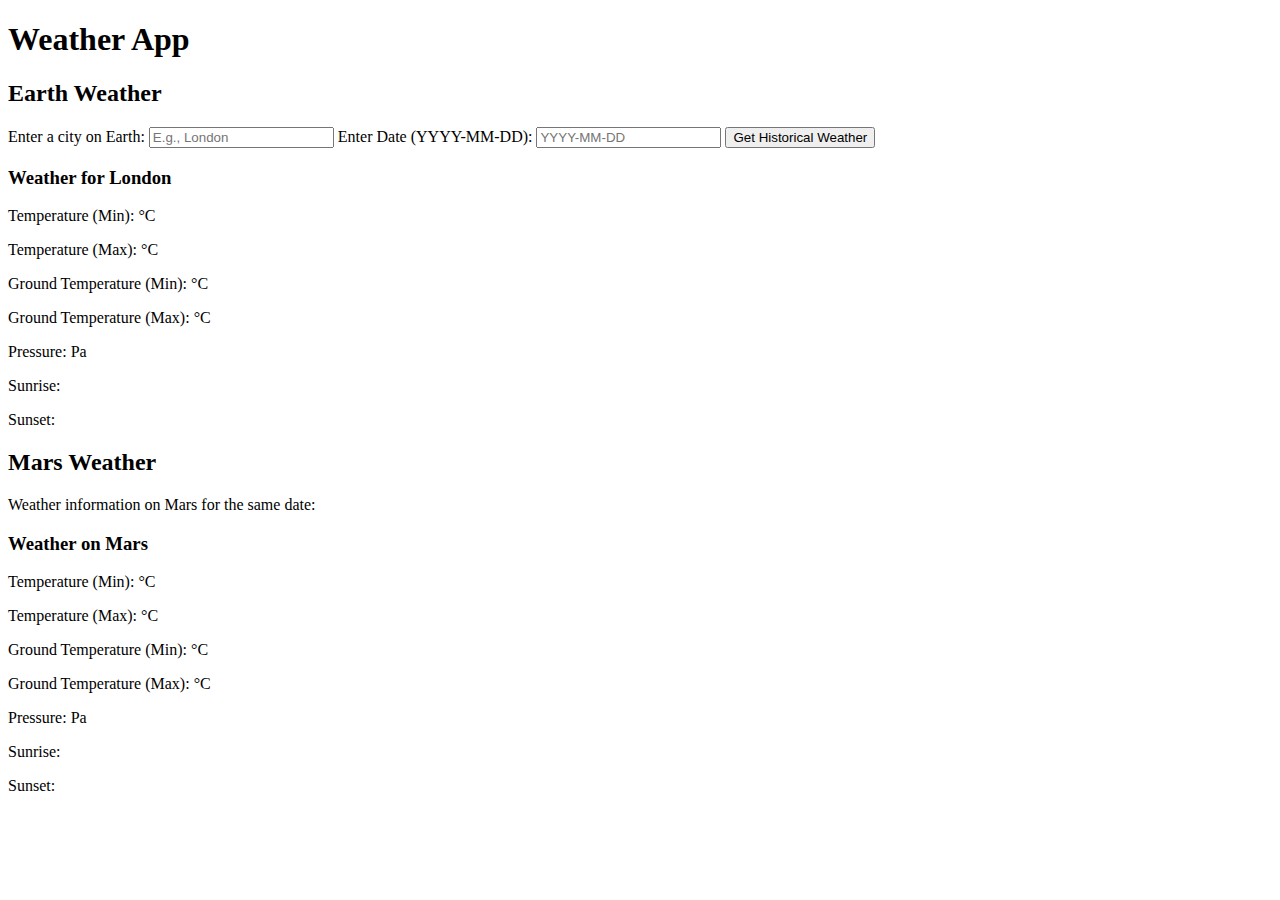
==== simpleApp.html @ aeb01839 "Rewrote HTML structure and added JavaScript to fetch historical weather on Earth" ====
<!DOCTYPE html>
<html lang="en">
<head>
    <meta charset="UTF-8">
    <meta name="viewport" content="width=device-width, initial-scale=1.0">
    <title>Historical Weather App</title>
    
</head>
<body>
    <header>
        <h1>Weather App</h1>
    </header>
    <main>
        <!-- Earth Weather Section -->
        <section id="earth-weather">
            <h2>Earth Weather</h2>
            <form id="weather-search-form"> 
                <section id="earth-location-search">
                    <label for="earthCityInput">Enter a city on Earth: </label>
                    <input type="text" id="earthCityInput" placeholder="E.g., London">
                    <label for="earthDateInput">Enter Date (YYYY-MM-DD): </label>
                    <input type="text" id="earthDateInput" placeholder="YYYY-MM-DD">
                    <button id="getEarthWeatherButton">Get Historical Weather</button>
                </section>
            </form> 

            <!-- Earth Weather Information Display -->
            <section id="earthWeatherInfo" aria-live="polite">
                <h3>Weather for <span id="earthLocationName">London</span></h3>
                <p>Temperature (Min): <span id="earthMinTemperature"></span>°C</p>
                <p>Temperature (Max): <span id="earthMaxTemperature"></span>°C</p>
                <p>Ground Temperature (Min): <span id="earthMinGroundTemperature"></span>°C</p>
                <p>Ground Temperature (Max): <span id="earthMaxGroundTemperature"></span>°C</p>
                <p>Pressure: <span id="earthPressure"></span> Pa</p>
                <p>Sunrise: <span id="earthSunrise"></span></p>
                <p>Sunset: <span id="earthSunset"></span></p>
            </section>
        </section>

        <!-- Mars Weather Section -->
        <section id="mars-weather">
            <h2>Mars Weather</h2>
            <section id="mars-location-info">
                <p>Weather information on Mars for the same date:</p>
                <section id="marsWeatherInfo" aria-live="polite">
                    <h3>Weather on Mars</h3>
                    <p>Temperature (Min): <span id="marsMinTemperature"></span>°C</p>
                    <p>Temperature (Max): <span id="marsMaxTemperature"></span>°C</p>
                    <p>Ground Temperature (Min): <span id="marsMinGroundTemperature"></span>°C</p>
                    <p>Ground Temperature (Max): <span id="marsMaxGroundTemperature"></span>°C</p>
                    <p>Pressure: <span id="marsPressure"></span> Pa</p>
                    <p>Sunrise: <span id="marsSunrise"></span></p>
                    <p>Sunset: <span id="marsSunset"></span></p>
                    
                </section>
            </section>
        </section>
    </main>

    <script src="./JS/script.js"></script>
</body>
</html>
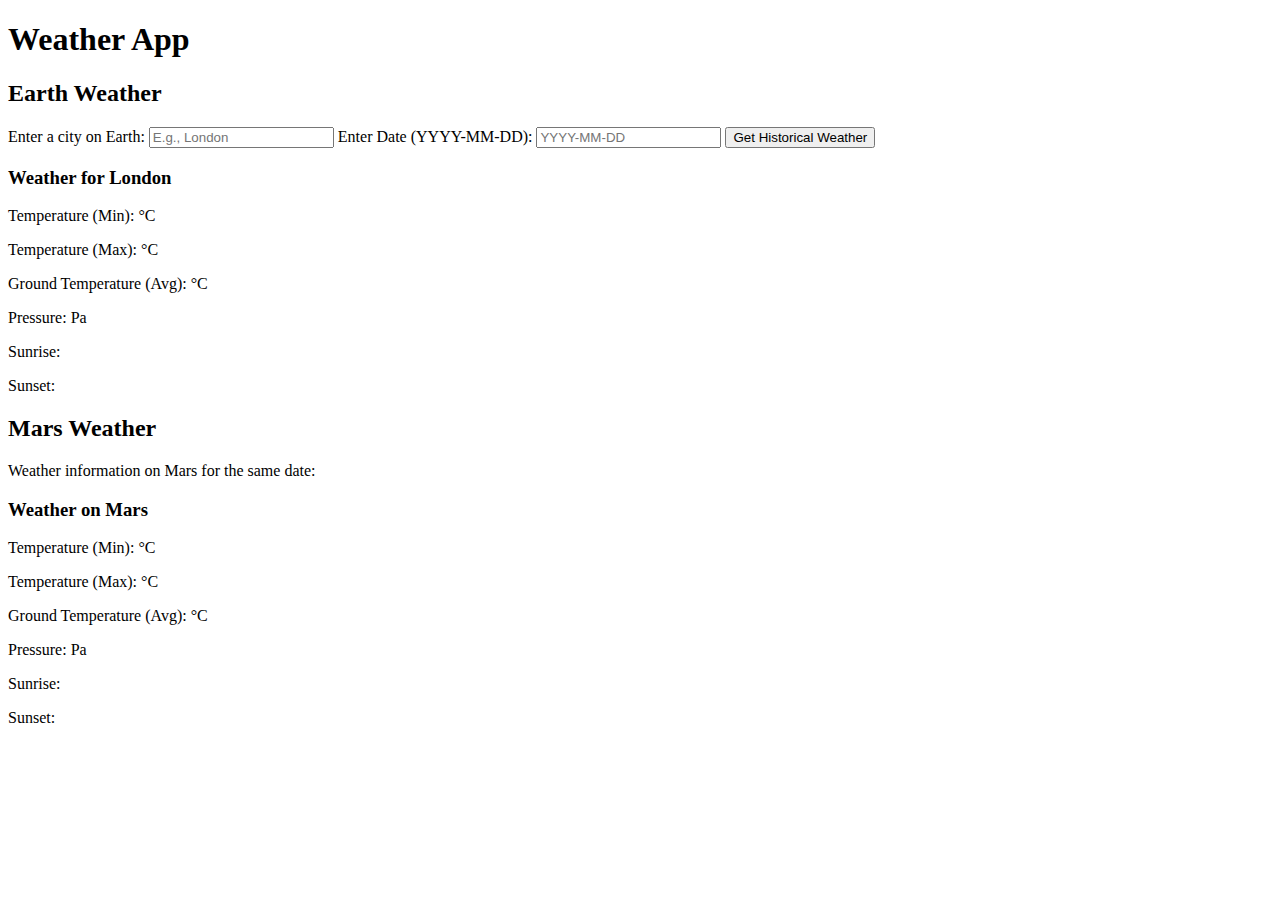
==== commit d08c327d: "Split JavaScript code into separate files - Moved API-related functions to 'weatherFunctions.js' - R" ====
--- a/simpleApp.html
+++ b/simpleApp.html
@@ -29,8 +29,7 @@
                 <h3>Weather for <span id="earthLocationName">London</span></h3>
                 <p>Temperature (Min): <span id="earthMinTemperature"></span>°C</p>
                 <p>Temperature (Max): <span id="earthMaxTemperature"></span>°C</p>
-                <p>Ground Temperature (Min): <span id="earthMinGroundTemperature"></span>°C</p>
-                <p>Ground Temperature (Max): <span id="earthMaxGroundTemperature"></span>°C</p>
+                <p>Ground Temperature (Avg): <span id="earthAvgGroundTemperature"></span>°C</p>
                 <p>Pressure: <span id="earthPressure"></span> Pa</p>
                 <p>Sunrise: <span id="earthSunrise"></span></p>
                 <p>Sunset: <span id="earthSunset"></span></p>
@@ -46,8 +45,7 @@
                     <h3>Weather on Mars</h3>
                     <p>Temperature (Min): <span id="marsMinTemperature"></span>°C</p>
                     <p>Temperature (Max): <span id="marsMaxTemperature"></span>°C</p>
-                    <p>Ground Temperature (Min): <span id="marsMinGroundTemperature"></span>°C</p>
-                    <p>Ground Temperature (Max): <span id="marsMaxGroundTemperature"></span>°C</p>
+                    <p>Ground Temperature (Avg): <span id="marsAvgGroundTemperature"></span>°C</p>
                     <p>Pressure: <span id="marsPressure"></span> Pa</p>
                     <p>Sunrise: <span id="marsSunrise"></span></p>
                     <p>Sunset: <span id="marsSunset"></span></p>
@@ -57,6 +55,8 @@
         </section>
     </main>
 
-    <script src="./JS/script.js"></script>
+    <script type="module" src="./JS/weatherFunctions.js"></script>
+    <script type="module" src="./JS/main.js"></script>
+    
 </body>
 </html>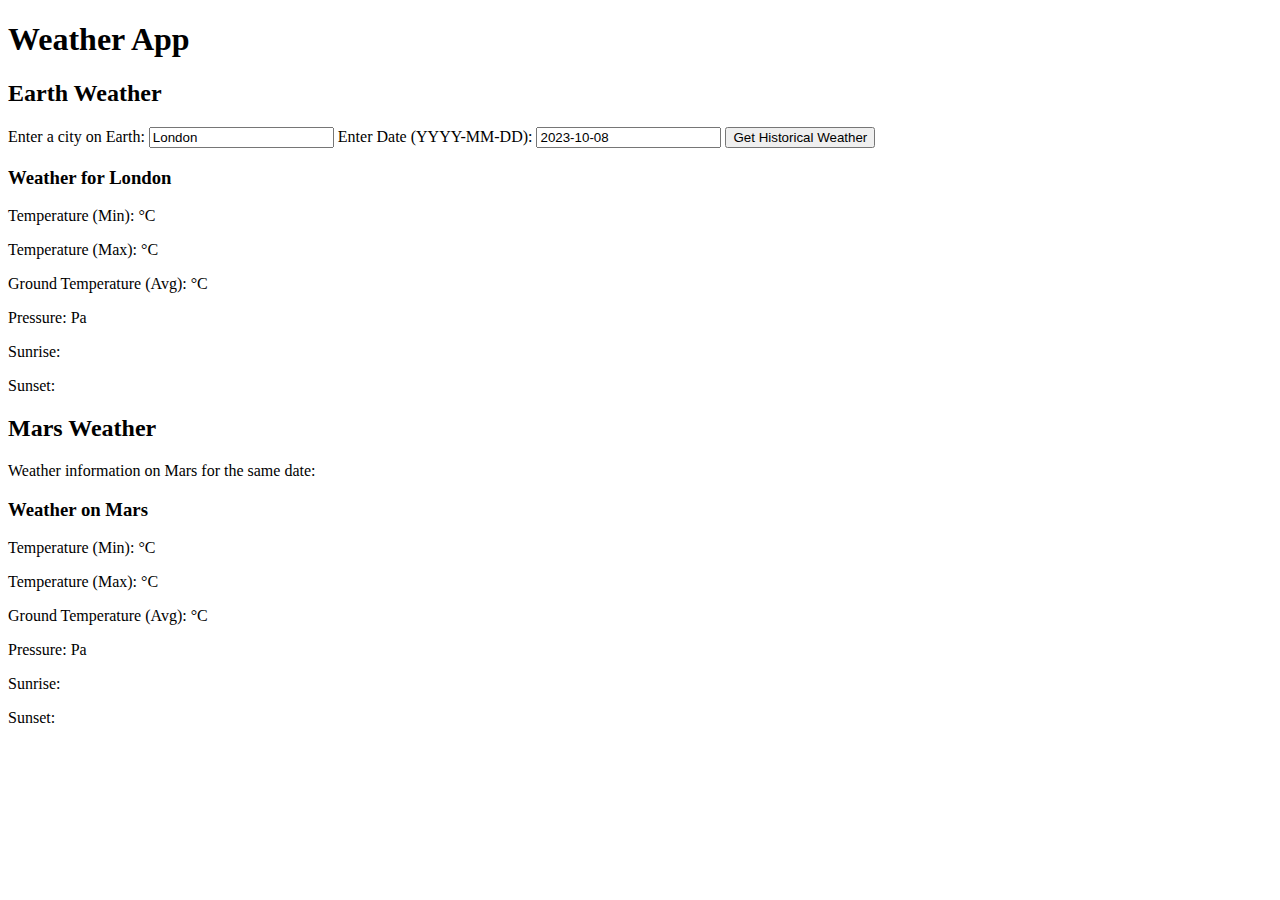
==== commit 1eee5ec5: "Implement functionality to automatically set the default location to London and the default date to " ====
--- a/simpleApp.html
+++ b/simpleApp.html
@@ -17,13 +17,13 @@
             <form id="weather-search-form"> 
                 <section id="earth-location-search">
                     <label for="earthCityInput">Enter a city on Earth: </label>
-                    <input type="text" id="earthCityInput" placeholder="E.g., London">
+                    <input type="text" id="earthCityInput" placeholder="Enter city">
                     <label for="earthDateInput">Enter Date (YYYY-MM-DD): </label>
-                    <input type="text" id="earthDateInput" placeholder="YYYY-MM-DD">
+                    <input type="text" id="earthDateInput" placeholder="Enter date (yyyy-MM-dd)">
                     <button id="getEarthWeatherButton">Get Historical Weather</button>
                 </section>
             </form> 
-
+            
             <!-- Earth Weather Information Display -->
             <section id="earthWeatherInfo" aria-live="polite">
                 <h3>Weather for <span id="earthLocationName">London</span></h3>
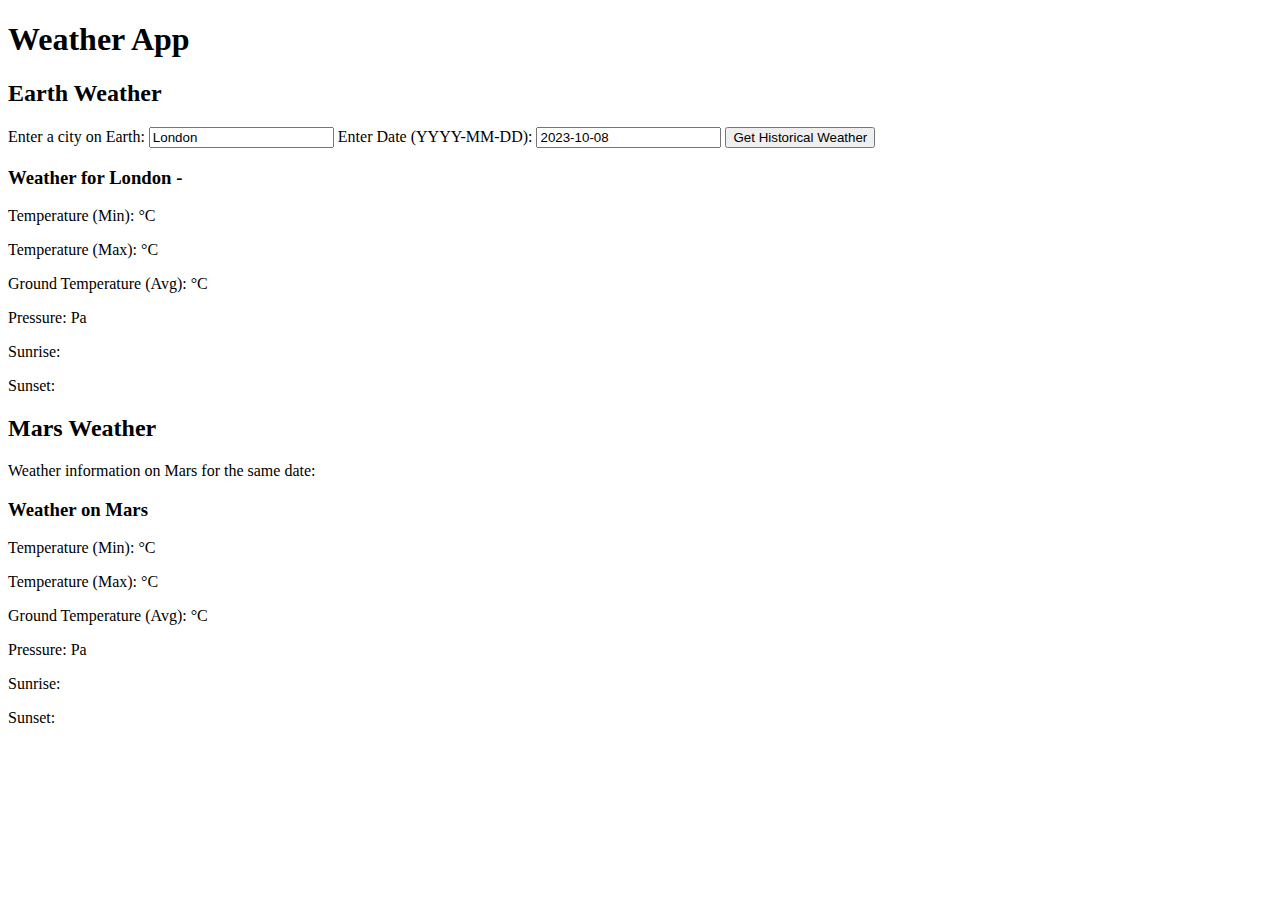
==== commit 160c311b: "Refactor: Separate weather display logic into a new file" ====
--- a/simpleApp.html
+++ b/simpleApp.html
@@ -26,7 +26,7 @@
             
             <!-- Earth Weather Information Display -->
             <section id="earthWeatherInfo" aria-live="polite">
-                <h3>Weather for <span id="earthLocationName">London</span></h3>
+                <h3>Weather for <span id="earthLocationName">London</span> - <span id="earthDate"></span></h3>
                 <p>Temperature (Min): <span id="earthMinTemperature"></span>°C</p>
                 <p>Temperature (Max): <span id="earthMaxTemperature"></span>°C</p>
                 <p>Ground Temperature (Avg): <span id="earthAvgGroundTemperature"></span>°C</p>
@@ -55,8 +55,9 @@
         </section>
     </main>
 
-    <script type="module" src="./JS/weatherFunctions.js"></script>
-    <script type="module" src="./JS/main.js"></script>
+    <script src="./JS/weatherFunctions.js"></script>
+    <script src="./JS/weatherDisplay.js"></script>
+    <script src="./JS/main.js"></script>    
     
 </body>
 </html>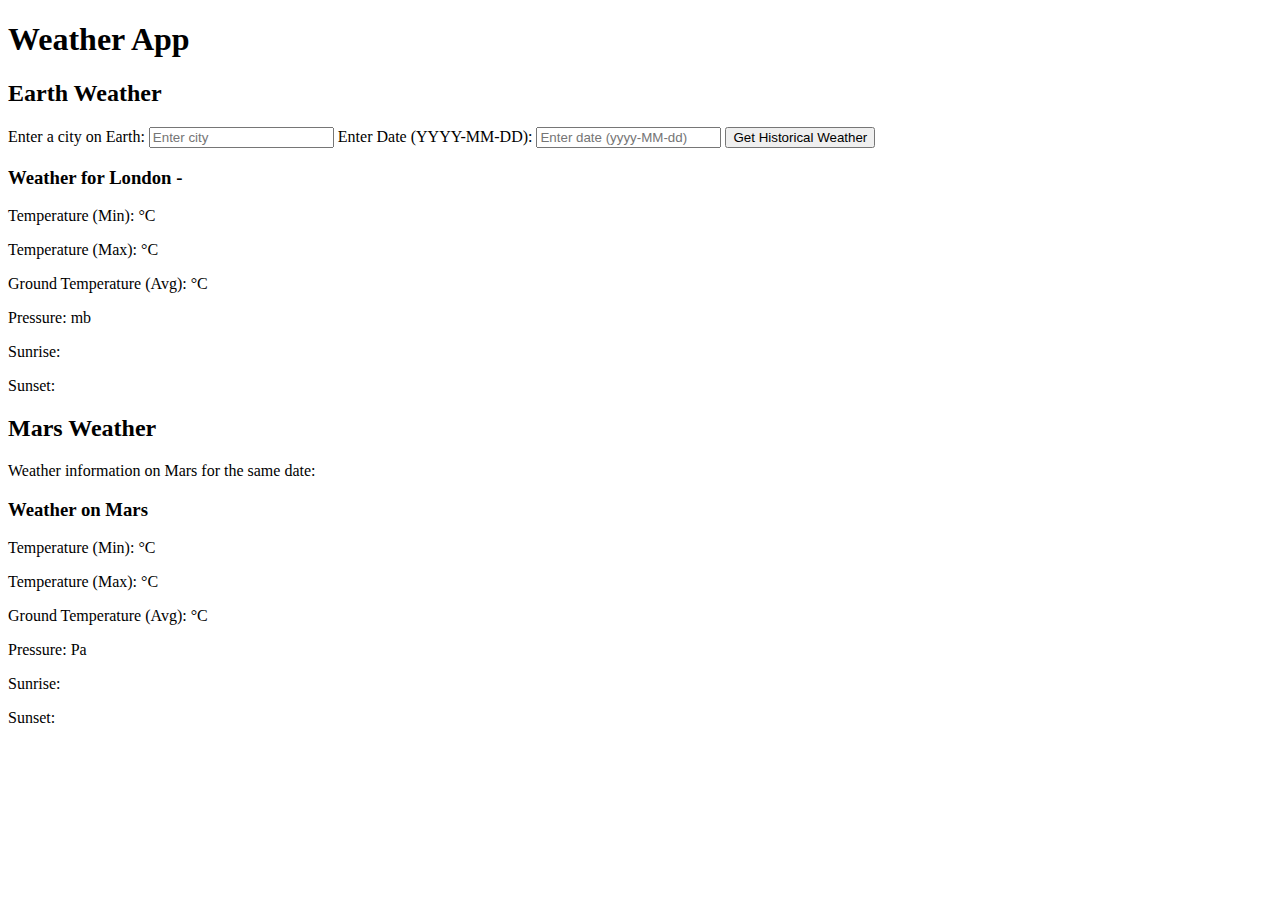
==== commit be7f1328: "implement weather icons" ====
--- a/simpleApp.html
+++ b/simpleApp.html
@@ -27,12 +27,12 @@
             <!-- Earth Weather Information Display -->
             <section id="earthWeatherInfo" aria-live="polite">
                 <h3>Weather for <span id="earthLocationName">London</span> - <span id="earthDate"></span></h3>
-                <p>Temperature (Min): <span id="earthMinTemperature"></span>°C</p>
-                <p>Temperature (Max): <span id="earthMaxTemperature"></span>°C</p>
-                <p>Ground Temperature (Avg): <span id="earthAvgGroundTemperature"></span>°C</p>
-                <p>Pressure: <span id="earthPressure"></span> Pa</p>
-                <p>Sunrise: <span id="earthSunrise"></span></p>
-                <p>Sunset: <span id="earthSunset"></span></p>
+                <p>Temperature (Min): <span id="earthMinTemperature" class="weather-icon"></span>°C</p>
+                <p>Temperature (Max): <span id="earthMaxTemperature" class="weather-icon"></span>°C</p>
+                <p>Ground Temperature (Avg): <span id="earthAvgGroundTemperature" class="weather-icon"></span>°C</p>
+                <p>Pressure: <span id="earthPressure" class="weather-icon"></span> mb</p>
+                <p>Sunrise: <span id="earthSunrise" class="weather-icon"></span></p>
+                <p>Sunset: <span id="earthSunset" class="weather-icon"></span></p>
             </section>
         </section>
 
@@ -55,7 +55,9 @@
         </section>
     </main>
 
+   
     <script src="./JS/weatherFunctions.js"></script>
+    <script src="./JS/dateDisplay.js"></script>
     <script src="./JS/weatherDisplay.js"></script>
     <script src="./JS/main.js"></script>    
     
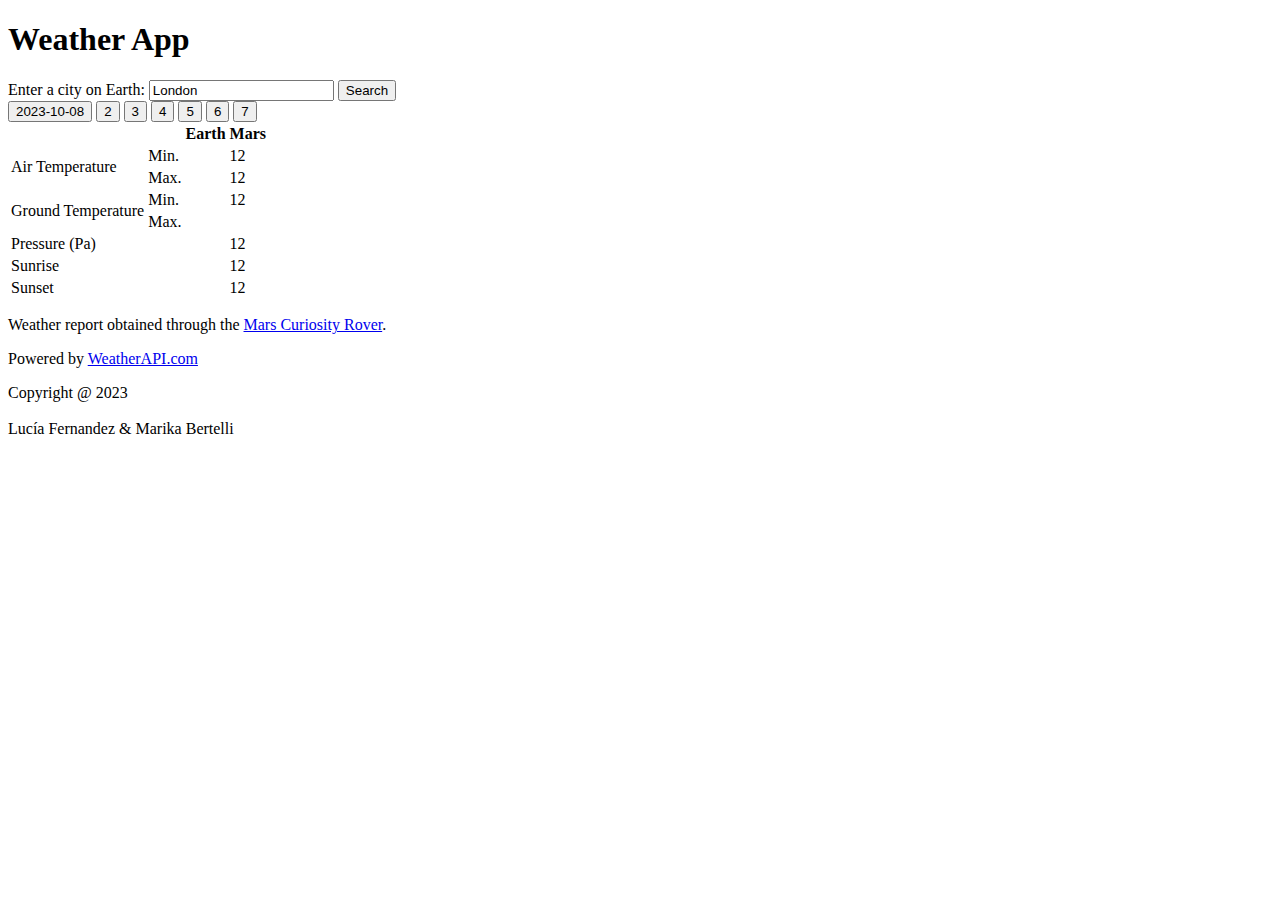
==== commit 387023c1: "Refactor code: Integrate Earth and Mars tables into HTML and streamline logic" ====
--- a/simpleApp.html
+++ b/simpleApp.html
@@ -1,65 +1,120 @@
 <!DOCTYPE html>
 <html lang="en">
+
 <head>
     <meta charset="UTF-8">
     <meta name="viewport" content="width=device-width, initial-scale=1.0">
     <title>Historical Weather App</title>
-    
 </head>
+
 <body>
+    <!-- Title -->
     <header>
         <h1>Weather App</h1>
     </header>
+
     <main>
-        <!-- Earth Weather Section -->
+        <!-- City Search Section to input the name of a city on Earth -->
         <section id="earth-weather">
-            <h2>Earth Weather</h2>
-            <form id="weather-search-form"> 
+            <form id="weather-search-form">
                 <section id="earth-location-search">
                     <label for="earthCityInput">Enter a city on Earth: </label>
                     <input type="text" id="earthCityInput" placeholder="Enter city">
-                    <label for="earthDateInput">Enter Date (YYYY-MM-DD): </label>
-                    <input type="text" id="earthDateInput" placeholder="Enter date (yyyy-MM-dd)">
-                    <button id="getEarthWeatherButton">Get Historical Weather</button>
+                    <button id="getEarthWeatherButton">Search</button>
                 </section>
-            </form> 
-            
-            <!-- Earth Weather Information Display -->
-            <section id="earthWeatherInfo" aria-live="polite">
-                <h3>Weather for <span id="earthLocationName">London</span> - <span id="earthDate"></span></h3>
-                <p>Temperature (Min): <span id="earthMinTemperature" class="weather-icon"></span>°C</p>
-                <p>Temperature (Max): <span id="earthMaxTemperature" class="weather-icon"></span>°C</p>
-                <p>Ground Temperature (Avg): <span id="earthAvgGroundTemperature" class="weather-icon"></span>°C</p>
-                <p>Pressure: <span id="earthPressure" class="weather-icon"></span> mb</p>
-                <p>Sunrise: <span id="earthSunrise" class="weather-icon"></span></p>
-                <p>Sunset: <span id="earthSunset" class="weather-icon"></span></p>
-            </section>
+            </form>
         </section>
 
-        <!-- Mars Weather Section -->
-        <section id="mars-weather">
-            <h2>Mars Weather</h2>
-            <section id="mars-location-info">
-                <p>Weather information on Mars for the same date:</p>
-                <section id="marsWeatherInfo" aria-live="polite">
-                    <h3>Weather on Mars</h3>
-                    <p>Temperature (Min): <span id="marsMinTemperature"></span>°C</p>
-                    <p>Temperature (Max): <span id="marsMaxTemperature"></span>°C</p>
-                    <p>Ground Temperature (Avg): <span id="marsAvgGroundTemperature"></span>°C</p>
-                    <p>Pressure: <span id="marsPressure"></span> Pa</p>
-                    <p>Sunrise: <span id="marsSunrise"></span></p>
-                    <p>Sunset: <span id="marsSunset"></span></p>
-                    
-                </section>
-            </section>
+        <div id="locationDisplay"></div>
+
+        <!-- Buttons to select specific days -->
+        <section class="date-buttons">
+            <button class="filter-btn">1</button>
+            <button class="filter-btn">2</button>
+            <button class="filter-btn">3</button>
+            <button class="filter-btn">4</button>
+            <button class="filter-btn">5</button>
+            <button class="filter-btn">6</button>
+            <button class="filter-btn">7</button>
         </section>
+
+        <!-- Table displaying weather info for Earth and Mars -->
+        <table id="earthWeatherInfo">
+            <thead>
+                <tr>
+                    <th colspan="2"></th>
+                    <th>Earth</th>
+                    <th>Mars</th>
+                </tr>
+            </thead>
+            <tbody>
+                <!-- Earth data is being filled using IDs, Mars data placeholders are kept with number 12 for now -->
+                
+                <!-- Air Temperature Data -->
+                <tr>
+                    <td rowspan="2">Air Temperature</td>
+                    <td>Min.</td>
+                    <td data-title="Earth" id="earthMinTemperature"></td>
+                    <td data-title="Mars">12</td>
+                </tr>
+                <tr>
+                    <td>Max.</td>
+                    <td data-title="Earth" id="earthMaxTemperature"></td>
+                    <td data-title="Mars">12</td>
+                </tr>
+
+                <!-- Ground Temperature Data -->
+                <tr>
+                    <td rowspan="2">Ground Temperature</td>
+                    <td>Min.</td>
+                    <td data-title="Earth"></td>
+                    <td data-title="Mars">12</td>
+                </tr>
+                <tr>
+                    <td>Max.</td>
+                    <td data-title="Earth" id="earthAvgGroundTemperature"></td>
+                    <td data-title="Mars"12></td>
+                </tr>
+
+                <!-- Pressure Data -->
+                <tr>
+                    <td>Pressure (Pa)</td>
+                    <td></td>
+                    <td data-title="Earth" id="earthPressure"></td>
+                    <td data-title="Mars">12</td>
+                </tr>
+
+                <!-- Sunrise Data -->
+                <tr>
+                    <td>Sunrise</td>
+                    <td></td>
+                    <td data-title="Earth" id="earthSunrise"></td>
+                    <td data-title="Mars">12</td>
+                </tr>
+
+                <!-- Sunset Data -->
+                <tr>
+                    <td>Sunset</td>
+                    <td></td>
+                    <td data-title="Earth" id="earthSunset"></td>
+                    <td data-title="Mars">12</td>
+                </tr>
+            </tbody>
+        </table>        
     </main>
 
-   
+    <!-- Footer containing credit and copyright information -->
+    <footer>
+        <p>Weather report obtained through the <a href="https://mars.nasa.gov/msl/home/" target="_blank">Mars Curiosity Rover</a>.</p>
+        <p>Powered by <a href="https://www.weatherapi.com/" title="Free Weather API">WeatherAPI.com</a></p>
+        <p>Copyright @ 2023 <br><br>Lucía Fernandez & Marika Bertelli</p>
+    </footer>
+
+    <!-- JavaScript Files for Application Functionality -->
     <script src="./JS/weatherFunctions.js"></script>
     <script src="./JS/dateDisplay.js"></script>
     <script src="./JS/weatherDisplay.js"></script>
     <script src="./JS/main.js"></script>    
     
 </body>
-</html>+</html>
